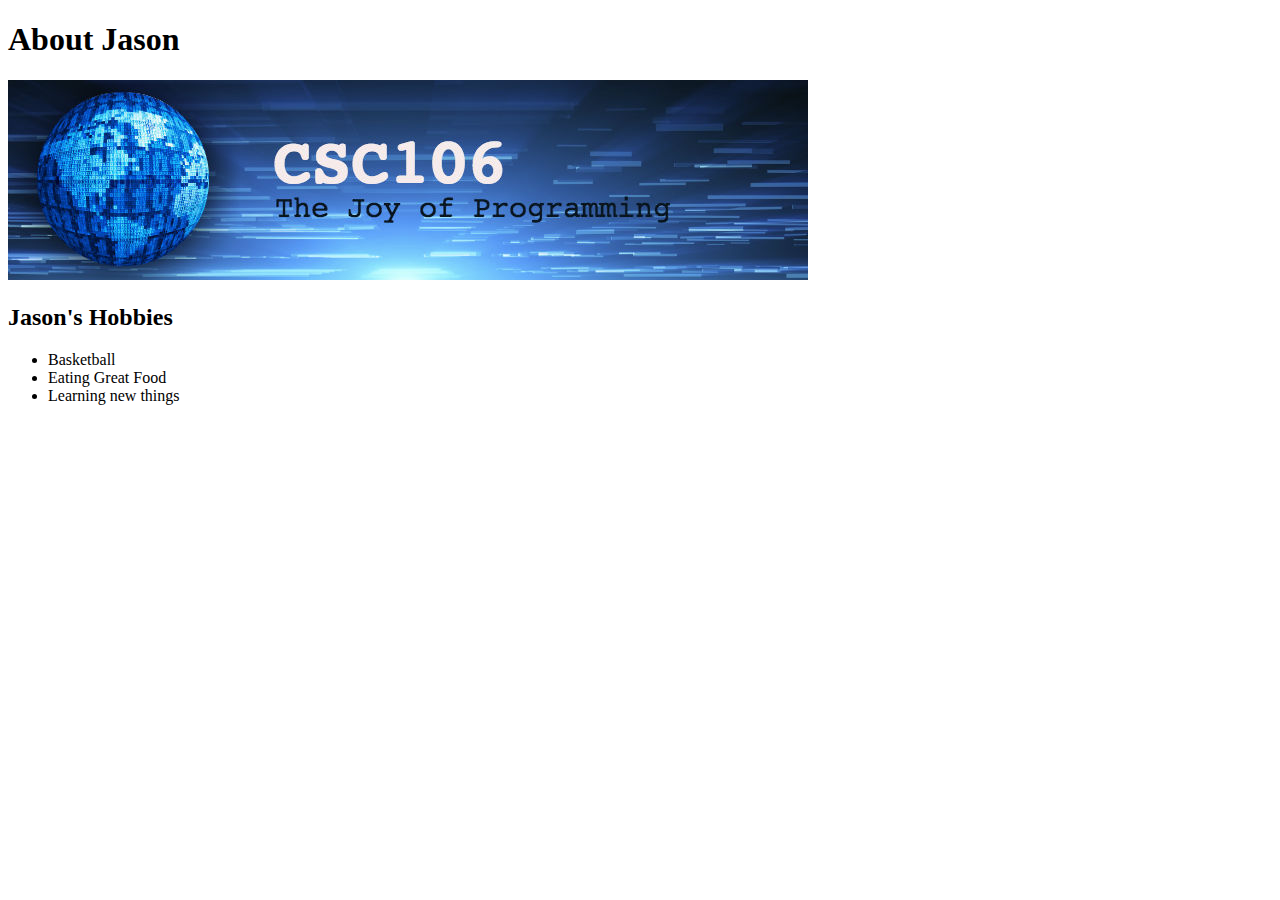
==== aboutme.html @ 032f39bd "Add files via upload" ====
<!DOCTYPE html>
<html lang="en">
<head>
    <meta charset="UTF-8">
    <meta name="viewport" content="width=device-width, initial-scale=1.0">
    <title>About Jason</title>
</head>
<body>
    <h1>About Jason</h1>
    <img src="csc pic 1.jpeg" alt="">
    <h2>Jason's Hobbies</h2>
    <ul>
        <li>Basketball</li>
        <li>Eating Great Food</li>
        <li>Learning new things</li>
    </ul>
</body>
</html>
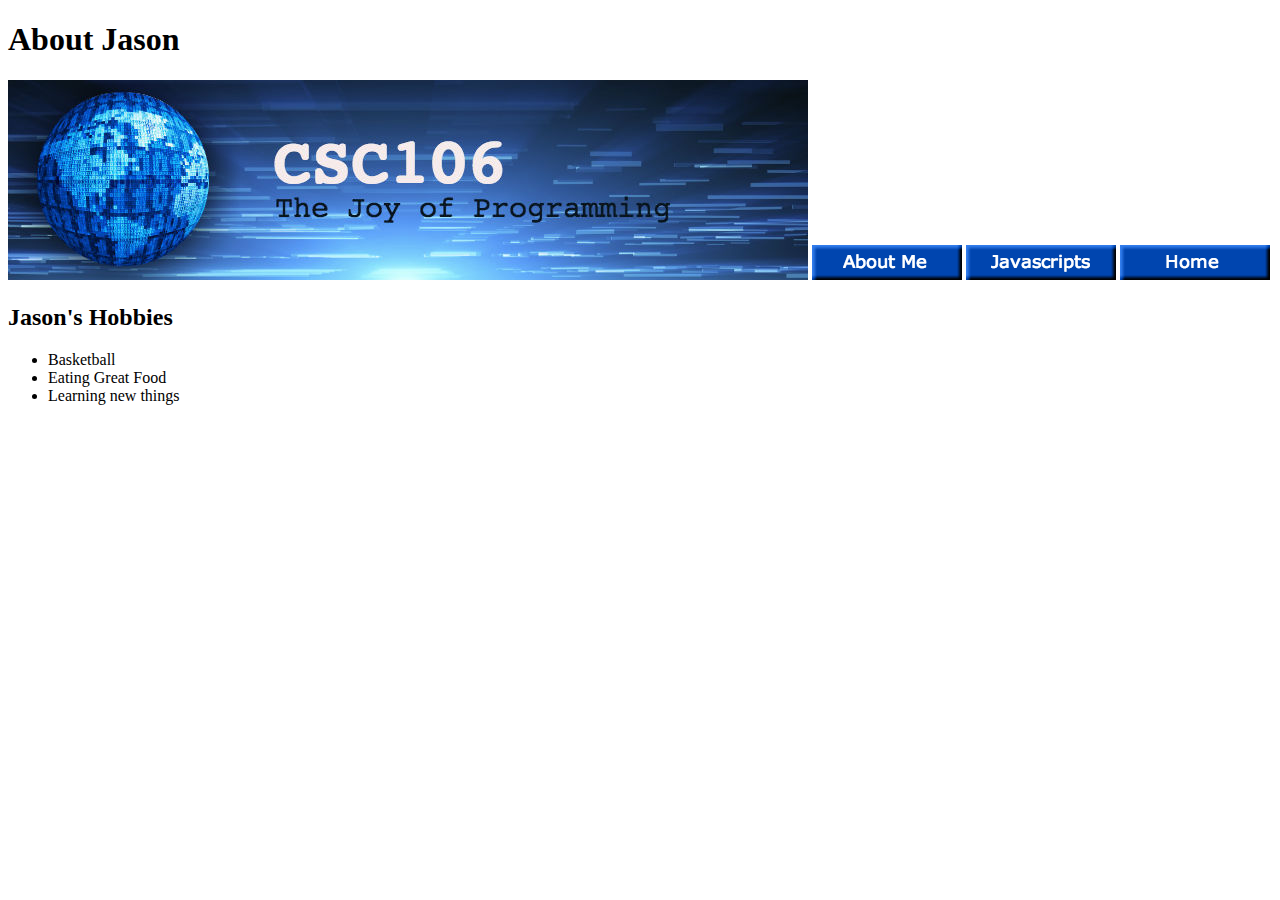
==== commit 304f3d24: "updates" ====
--- a/aboutme.html
+++ b/aboutme.html
@@ -8,6 +8,9 @@
 <body>
     <h1>About Jason</h1>
     <img src="csc pic 1.jpeg" alt="">
+    <a href="aboutme.html"><img src="button2.png" alt=""></a>
+    <a href="javascripts.html"><img src="button3.png"></a> 
+    <a href="index.html"><img src="buttons.png"></a>
     <h2>Jason's Hobbies</h2>
     <ul>
         <li>Basketball</li>
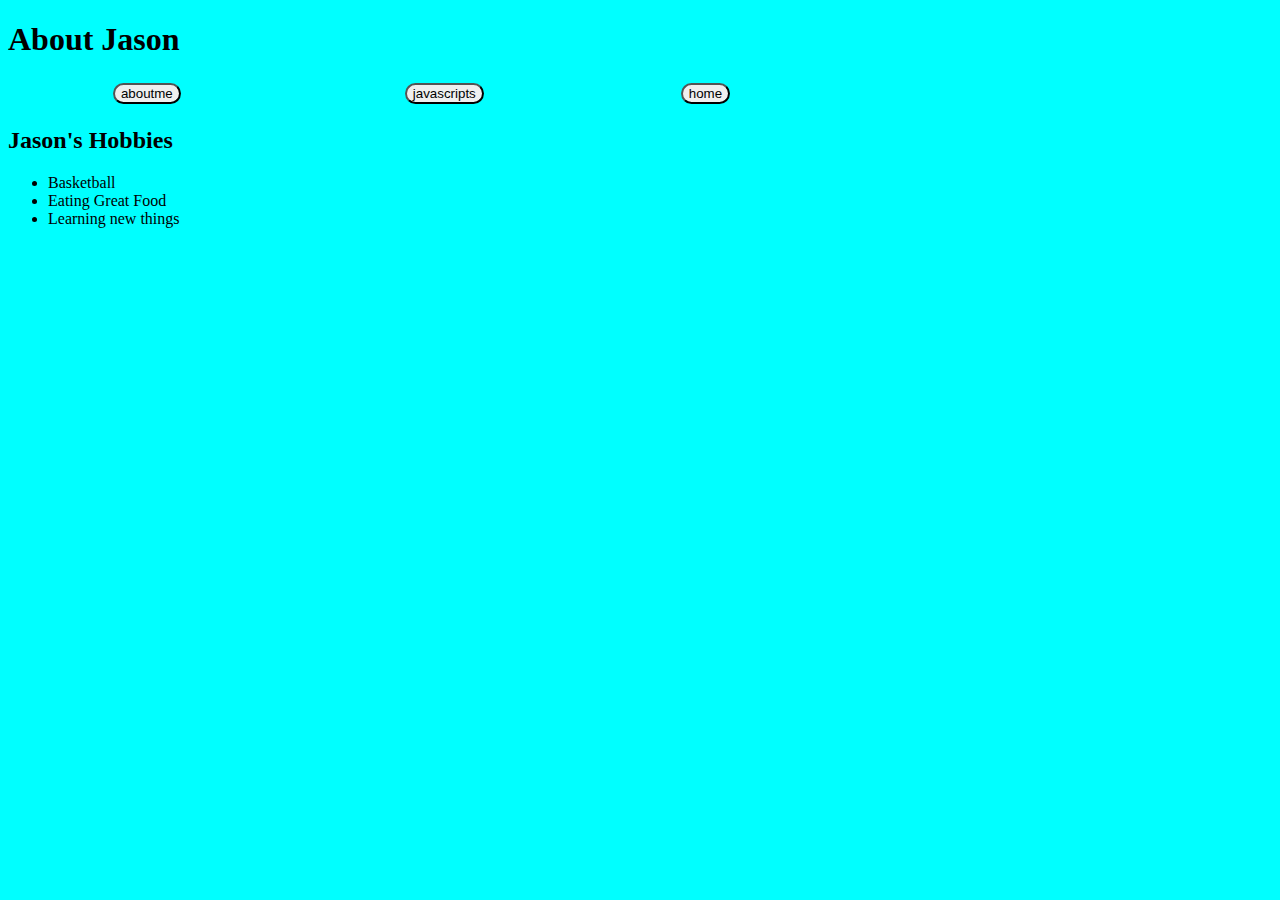
==== commit 8313fd07: "updatw" ====
--- a/aboutme.html
+++ b/aboutme.html
@@ -4,13 +4,24 @@
     <meta charset="UTF-8">
     <meta name="viewport" content="width=device-width, initial-scale=1.0">
     <title>About Jason</title>
+    <link rel ="stylesheet" href="mystyle.css">
+
 </head>
 <body>
     <h1>About Jason</h1>
-    <img src="csc pic 1.jpeg" alt="">
-    <a href="aboutme.html"><img src="button2.png" alt=""></a>
-    <a href="javascripts.html"><img src="button3.png"></a> 
-    <a href="index.html"><img src="buttons.png"></a>
+    <table width="800px"> 
+        <tr>
+            <td align="center">
+    <a href="aboutme.html"><button>aboutme</button></a>
+        </td>
+        <td align="center">
+    <a href="javascripts.html"><button>javascripts</button></a> 
+    </td>
+    <td align="center">
+    <a href="index.html"><button>home</button></a>
+   </td>
+</tr>
+</table>
     <h2>Jason's Hobbies</h2>
     <ul>
         <li>Basketball</li>
--- a/mystyle.css
+++ b/mystyle.css
@@ -0,0 +1,5 @@
+body{background-color: aqua;}
+
+button {
+    border-radius:60px
+}